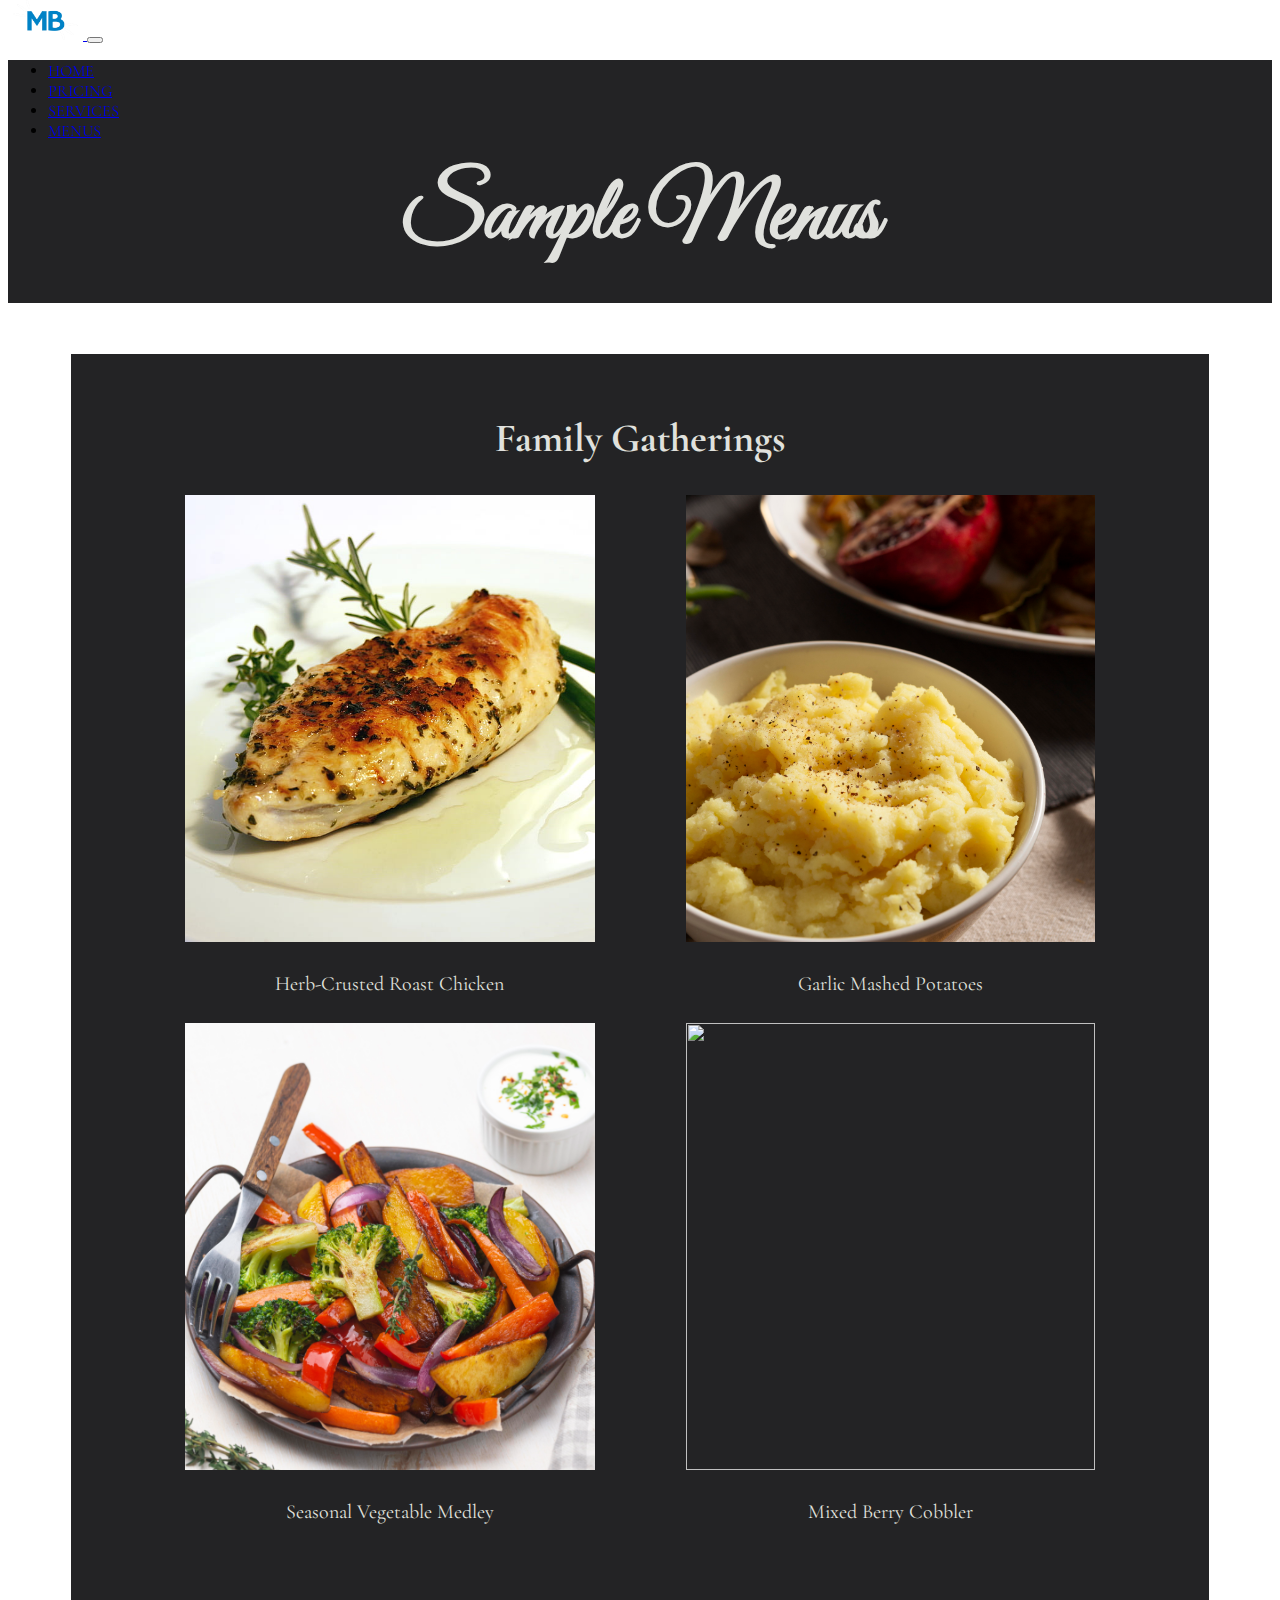
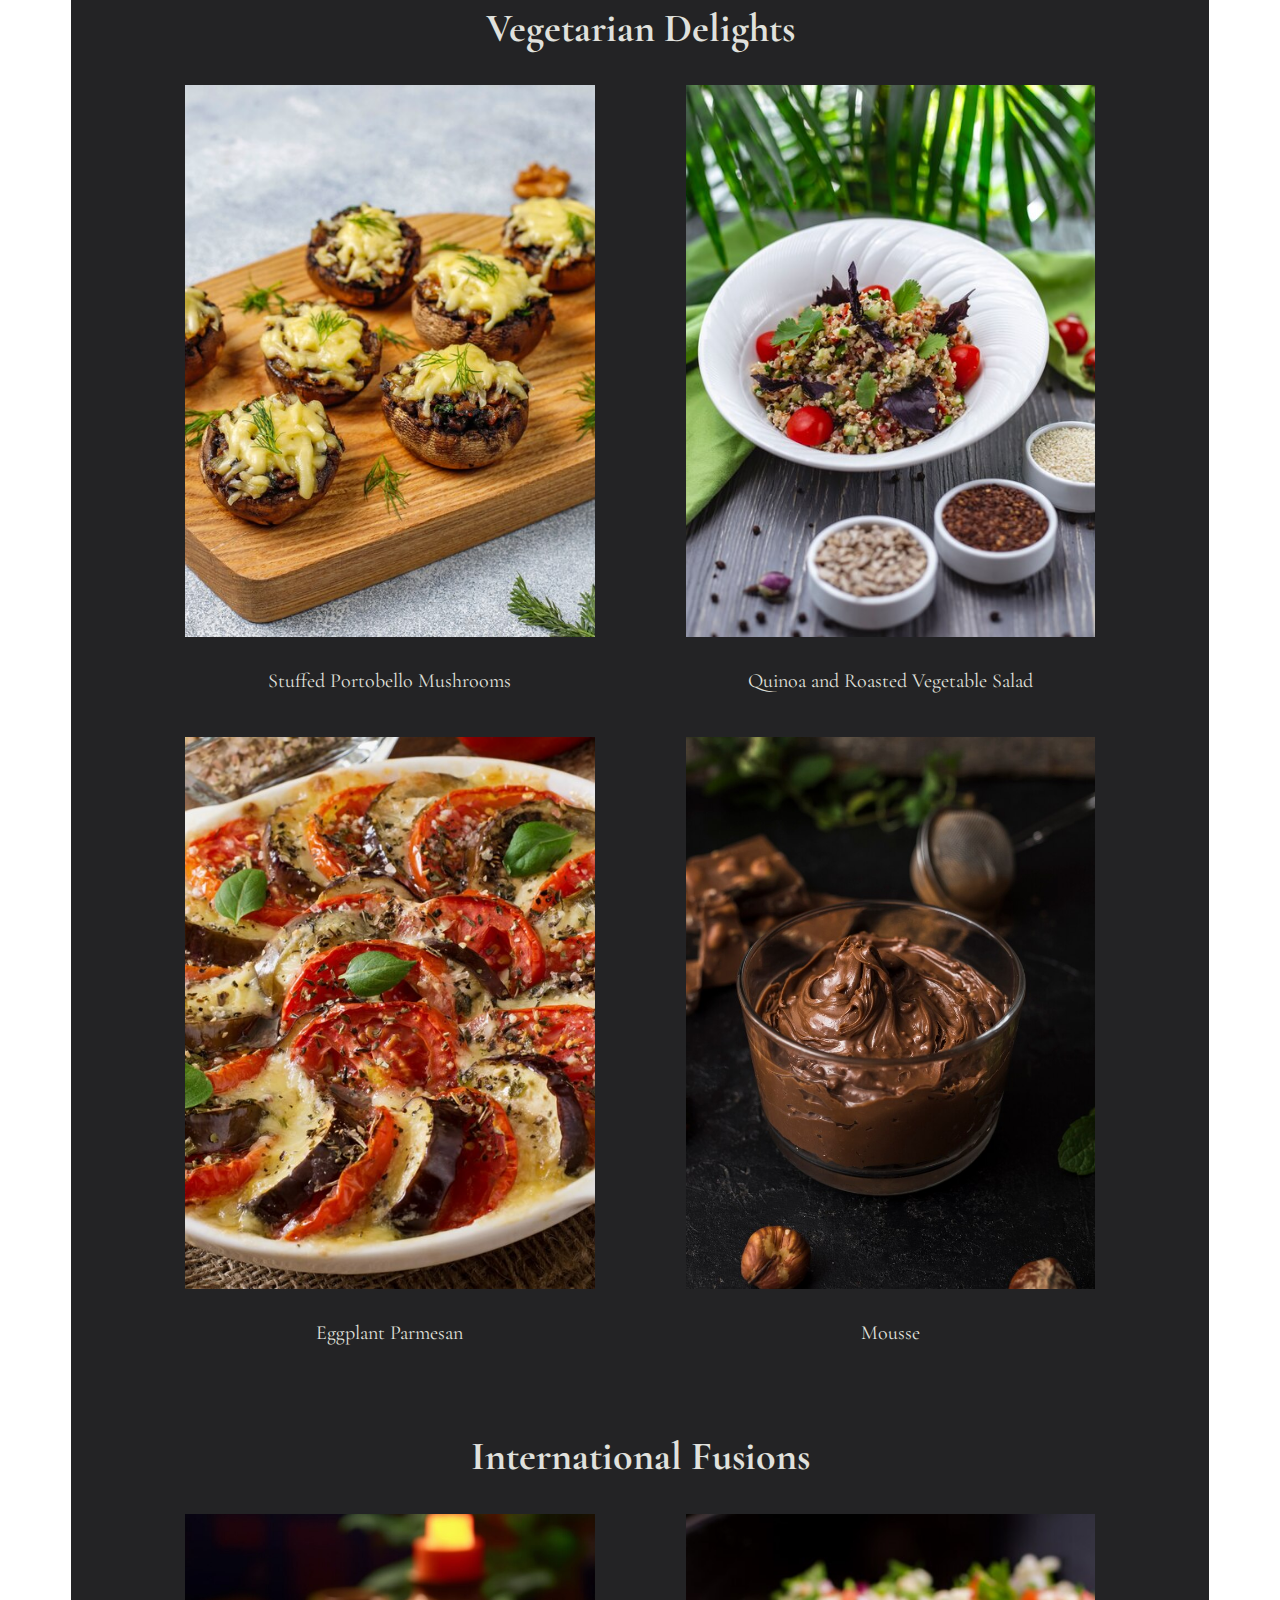
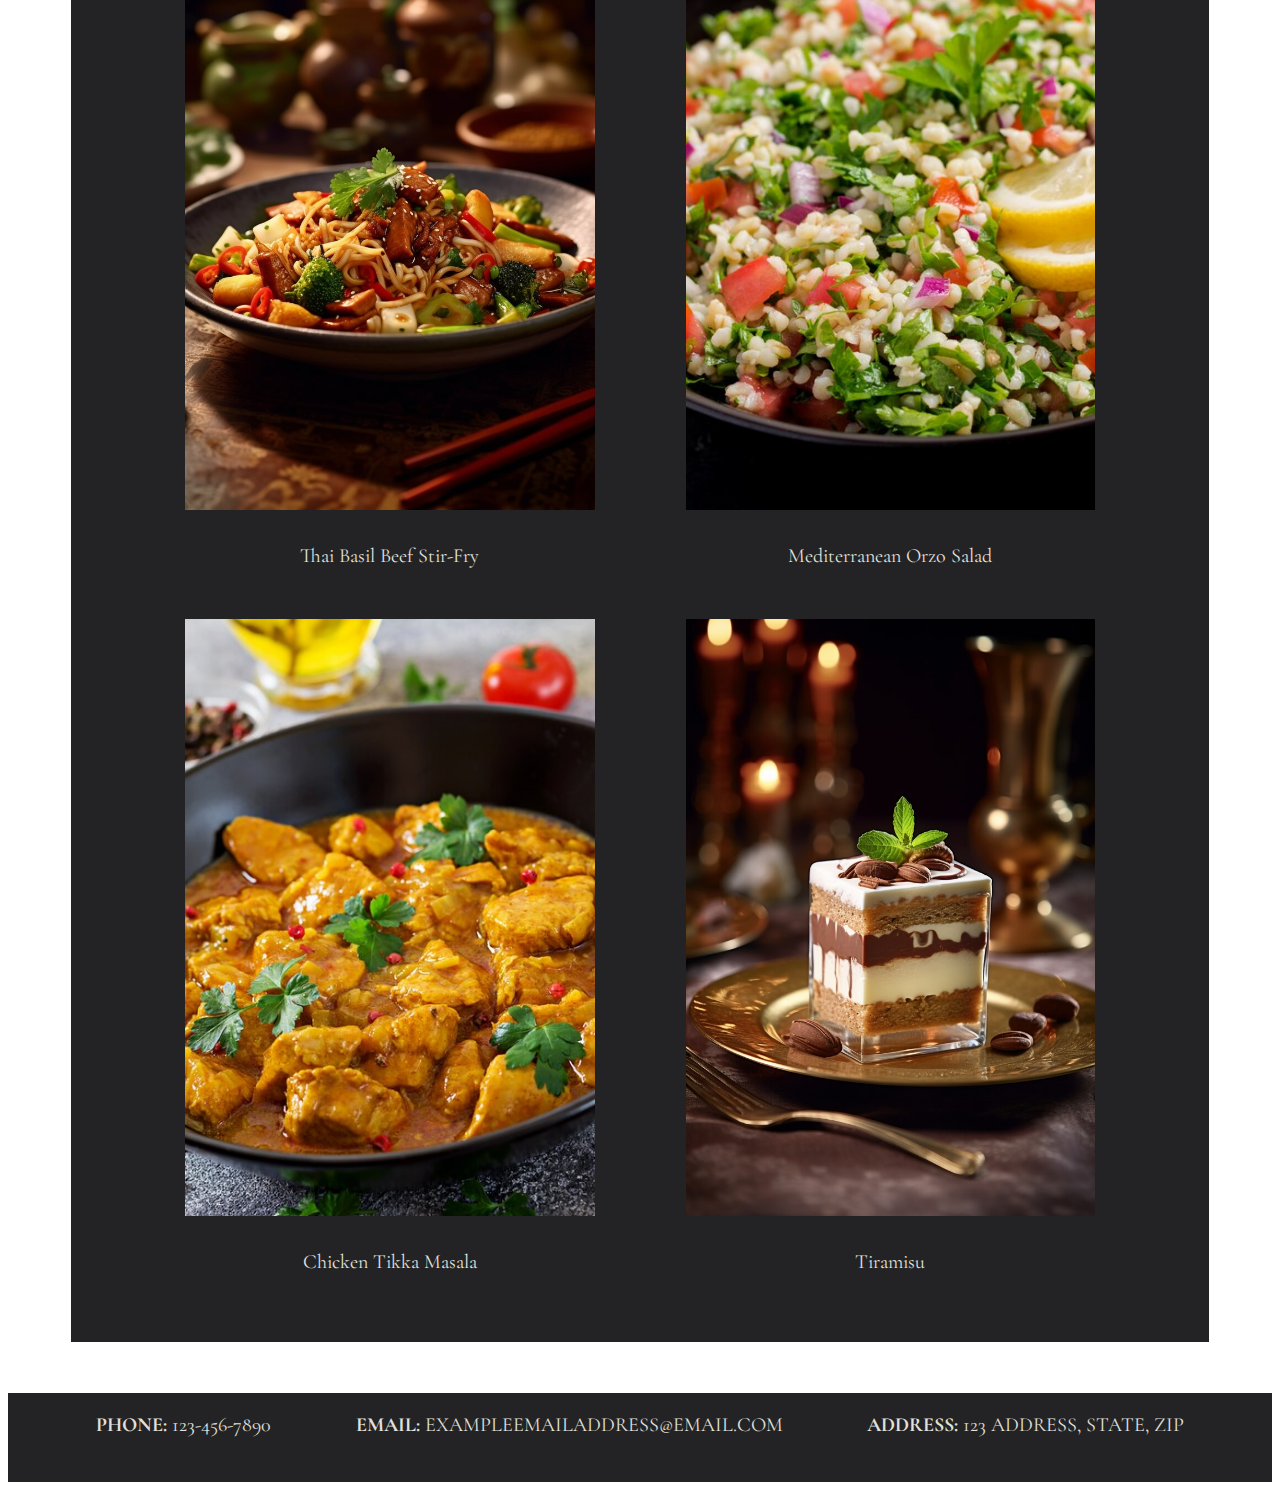
==== menus.html @ cbbb9ab1 "all files added" ====
<!DOCTYPE html>
<html lang="en">

<head>
    <meta charset="UTF-8">
    <meta name="viewport" content="width=device-width, initial-scale=1.0">
    <!-- Google Fonts -->
    <link rel="preconnect" href="https://fonts.googleapis.com">
    <link rel="preconnect" href="https://fonts.gstatic.com" crossorigin>
    <link
        href="https://fonts.googleapis.com/css2?family=Cormorant+Garamond:wght@400;700&family=Great+Vibes&display=swap"
        rel="stylesheet">

    <!-- Link to FontAwesome -->
    <script src="https://kit.fontawesome.com/5a53f72dce.js" crossorigin="anonymous"></script>

    <!-- Link to Bootstrap -->
    <link href="https://cdn.jsdelivr.net/npm/bootstrap@5.3.2/dist/css/bootstrap.min.css" rel="stylesheet"
        integrity="sha384-T3c6CoIi6uLrA9TneNEoa7RxnatzjcDSCmG1MXxSR1GAsXEV/Dwwykc2MPK8M2HN" crossorigin="anonymous">

    <!-- Link to CSS -->
    <link rel="stylesheet" href="menus.css">

    <title>Chef Menus</title>
</head>


<body>
    <header>
        <nav class="navbar navbar-expand-lg bg-body-tertiary" class="navbar bg-dark border-bottom border-body"
            data-bs-theme="dark">
            <div class="container-fluid">
                <a class="navbar-brand" href="index.html">
                    <img src="logo.png" alt="logo" width="75" height="40">
                </a>
                <button class="navbar-toggler" type="button" data-bs-toggle="collapse"
                    data-bs-target="#navbarSupportedContent" aria-controls="navbarSupportedContent"
                    aria-expanded="false" aria-label="Toggle navigation">
                    <span class="navbar-toggler-icon"></span>
                </button>
                <div class="collapse navbar-collapse" id="navbarSupportedContent">
                    <ul class="navbar-nav ms-auto mb-2 mb-lg-0">
                        <li class="nav-item">
                            <a class="nav-link active text-primary-emphasis" aria-current="page"
                                href="index.html">Home</a>
                        </li>
                        <li class="nav-item">
                            <a class="nav-link active" aria-current="page" href="pricing.html">Pricing</a>
                        </li>
                        <li class="nav-item">
                            <a class="nav-link active" aria-current="page" href="services.html">Services</a>
                        </li>
                        <li class="nav-item">
                            <a class="nav-link active" aria-current="page" href="menus.html">Menus</a>
                        </li>
                    </ul>
                    </form>
                </div>
            </div>
        </nav>
    </header>

    <h1>Sample Menus</h1>

    <div class="container1">
        <div class="group">
            <h2>Family Gatherings</h2>
            <div class="arrangement">
                <img class="pic1" src="herb-CrustedRoastChicken.jpeg" alt="chicken">
                <p class="text1">Herb-Crusted Roast Chicken</p>

                <img class="pic2" src="mashPotatoes.jpg" alt="mash potatoes">
                <p class="text2">Garlic Mashed Potatoes</p>

                <img class="pic3" src="veggies.jpg" alt="">
                <p class="text3">Seasonal Vegetable Medley</p>

                <img class="pic4" src="cobbler.jpg" alt="">
                <p class="text4">Mixed Berry Cobbler</p>
            </div>
        </div>

        <div class="group">
            <h2>Vegetarian Delights</h2>
            <div class="arrangement">
                <img class="pic1" src="mushrooms.jpeg" alt="">
                <p class="text1">Stuffed Portobello Mushrooms</p>

                <img class="pic2" src="salad.jpeg" alt="">
                <p class="text2">Quinoa and Roasted Vegetable Salad</p>

                <img class="pic3" src="eggplant.jpeg" alt="">
                <p class="text3">Eggplant Parmesan</p>

                <img class="pic4" src="mousse.jpeg" alt="">
                <p class="text4">Mousse</p>
            </div>
        </div>

        <div class="group">
            <h2> International Fusions</h2>
            <div class="arrangement">
                <img class="pic1" src="BeefStir-Fry.jpeg" alt="Thai Basil Beef Stir-Fry">
                <p class="text1">Thai Basil Beef Stir-Fry</p>

                <img class="pic2" src="orzoSalad.jpeg" alt="Mediterranean Orzo Salad">
                <p class="text2">Mediterranean Orzo Salad</p>

                <img class="pic3" src="chickenMasala .jpeg" alt="Chicken Tikka Masala">
                <p class="text3">Chicken Tikka Masala</p>

                <img class="pic4" src="tiramisu.jpeg" alt="">
                <p class="text4">Tiramisu</p>
            </div>
        </div>
        <div id="space"></div>
    </div>

    <footer>
        <div id="quickID">
            <p><span>Phone:</span> 123-456-7890 </p>
            <p><span>Email:</span> exampleEmailaddress@email.com</p>
            <p><span>Address:</span> 123 Address, State, Zip</p>
        </div>
        <div id="socials">
            <!-- *** REMEMBER TO ADD THE LINKS ***-->
            <a href=""><i class="fa-brands fa-instagram"></i></a>
            <a href=""><i class="fa-brands fa-linkedin-in"></i></a>
            <a href=""><i class="fa-brands fa-facebook-f"></i></a>
            <a href=""><i class="fa-brands fa-youtube"></i></a>
        </div>
    </footer>


    <!-- Bootstrap link -->
    <script src="https://cdn.jsdelivr.net/npm/bootstrap@5.3.2/dist/js/bootstrap.bundle.min.js"
        integrity="sha384-C6RzsynM9kWDrMNeT87bh95OGNyZPhcTNXj1NW7RuBCsyN/o0jlpcV8Qyq46cDfL"
        crossorigin="anonymous"></script>
</body>

</html>
---- menus.css ----
/* Setting Fonts for Page */
* {
    font-family: 'Cormorant Garamond', serif;
}

h1 {
    font-family: 'Great Vibes', cursive;
}


/* Nav Bar formatting */
ul {
    padding-right: 5px;
}

.navbar{
    z-index: 6;
    position: fixed;
    width: 100%;
    top: 0;
}

li .nav-link.active{
    text-transform: uppercase;
    padding-right: 25px;
    transition: all;
    transition-duration: 0.5s;
}
li .nav-link.active:hover{
    color: #0082C6;
}


/* STYLING FOR MENUS PAGE */
h1 {
    margin-bottom: 0;
    color: #E0E1DD;
    background-color: #232325;
    padding-top: 100px;
    padding-bottom: 30px;
    font-size: 90px;
    text-align: center;
}

h2 {
    font-weight: bold;
    font-size: 40px;
    padding-top: 60px;
}

.container1 {
    margin: 4% 5%;
    background-color: #232325;
    color: #E0E1DD;
    text-align: center;
}

.arrangement {
    margin: 2% 10% 0 10%;
    display: grid;
    grid-template-columns: 1fr 1fr;
    grid-template-rows: 44% 6% 44% 6%;
    grid-auto-rows: 0%;
    column-gap: 10%;
    row-gap: 1%;
}

.arrangement img {
    width: 100%;
    height: 100%;
    object-fit: cover;
    transition: all;
    transition-duration: 1s;
}

.arrangement img:hover{
    transform: scale(1.03);
    opacity: 0.6;
}

p {
    font-size: 20px;
    transition: all;
    transition-duration: 0.5s;
}

p:hover{
    color: #0082C6;
}

.pic1 {
    grid-column-start: 1;
    grid-row-start: 1;

}

.pic2 {
    grid-column-start: 2;
    grid-row-start: 1;
}

.pic3 {
    grid-column-start: 1;
    grid-row-start: 3;

}

.pic4 {
    grid-column-start: 2;
    grid-row-start: 3;
}

.text1 {
    grid-column-start: 1;
    grid-row-start: 2;
    height: 10%;
}

.text2 {
    grid-column-start: 2;
    grid-row-start: 2;
    height: 10%;
}

.text3 {
    grid-column-start: 1;
    grid-row-start: 4;
}

.text4 {
    grid-column-start: 2;
    grid-row-start: 4;
}

#space {
    height: 8vh;
}


/* FOOTER SECTION FORMATTING */
footer {
    text-align: center;
    background-color: #232325;
}


span {
    font-weight: bold;
}


#quickID {
    padding-top: 20px;
}


#quickID p {
    text-transform: uppercase;
    justify-content: space-evenly;
    display: inline;
    margin: 0 40px;
    color: #E0E1DD;
}


#socials i {
    padding-top: 20px;
    padding-bottom: 20px;
    font-size: 25px;
    color: #E0E1DD;
    display: flex;
    display: inline-block;
    align-self: center;
    margin: 0 10px;
    transition: all;
    transition-duration: 1s;
}

i:hover {
    transform: scale(1.2);
    color: #0082C6;
}

@media (max-width: 1178) {
    #quickID p {
        padding-bottom: 3%;
        display: block;
        font-size: 11px;
    }
}

@media (max-width: 750px) {
    h2{
        padding-top: 4%;
        font-size: 35px;
    }
    p{
        padding-top: 0;
        font-size: 14px;
    }
    .arrangement{
        row-gap: 4%;
    }
    .group{
        padding-bottom: 30%;
    }
    p.text{
        padding-bottom: 3%;
    }
    #space{
        height: 0;
    }
}
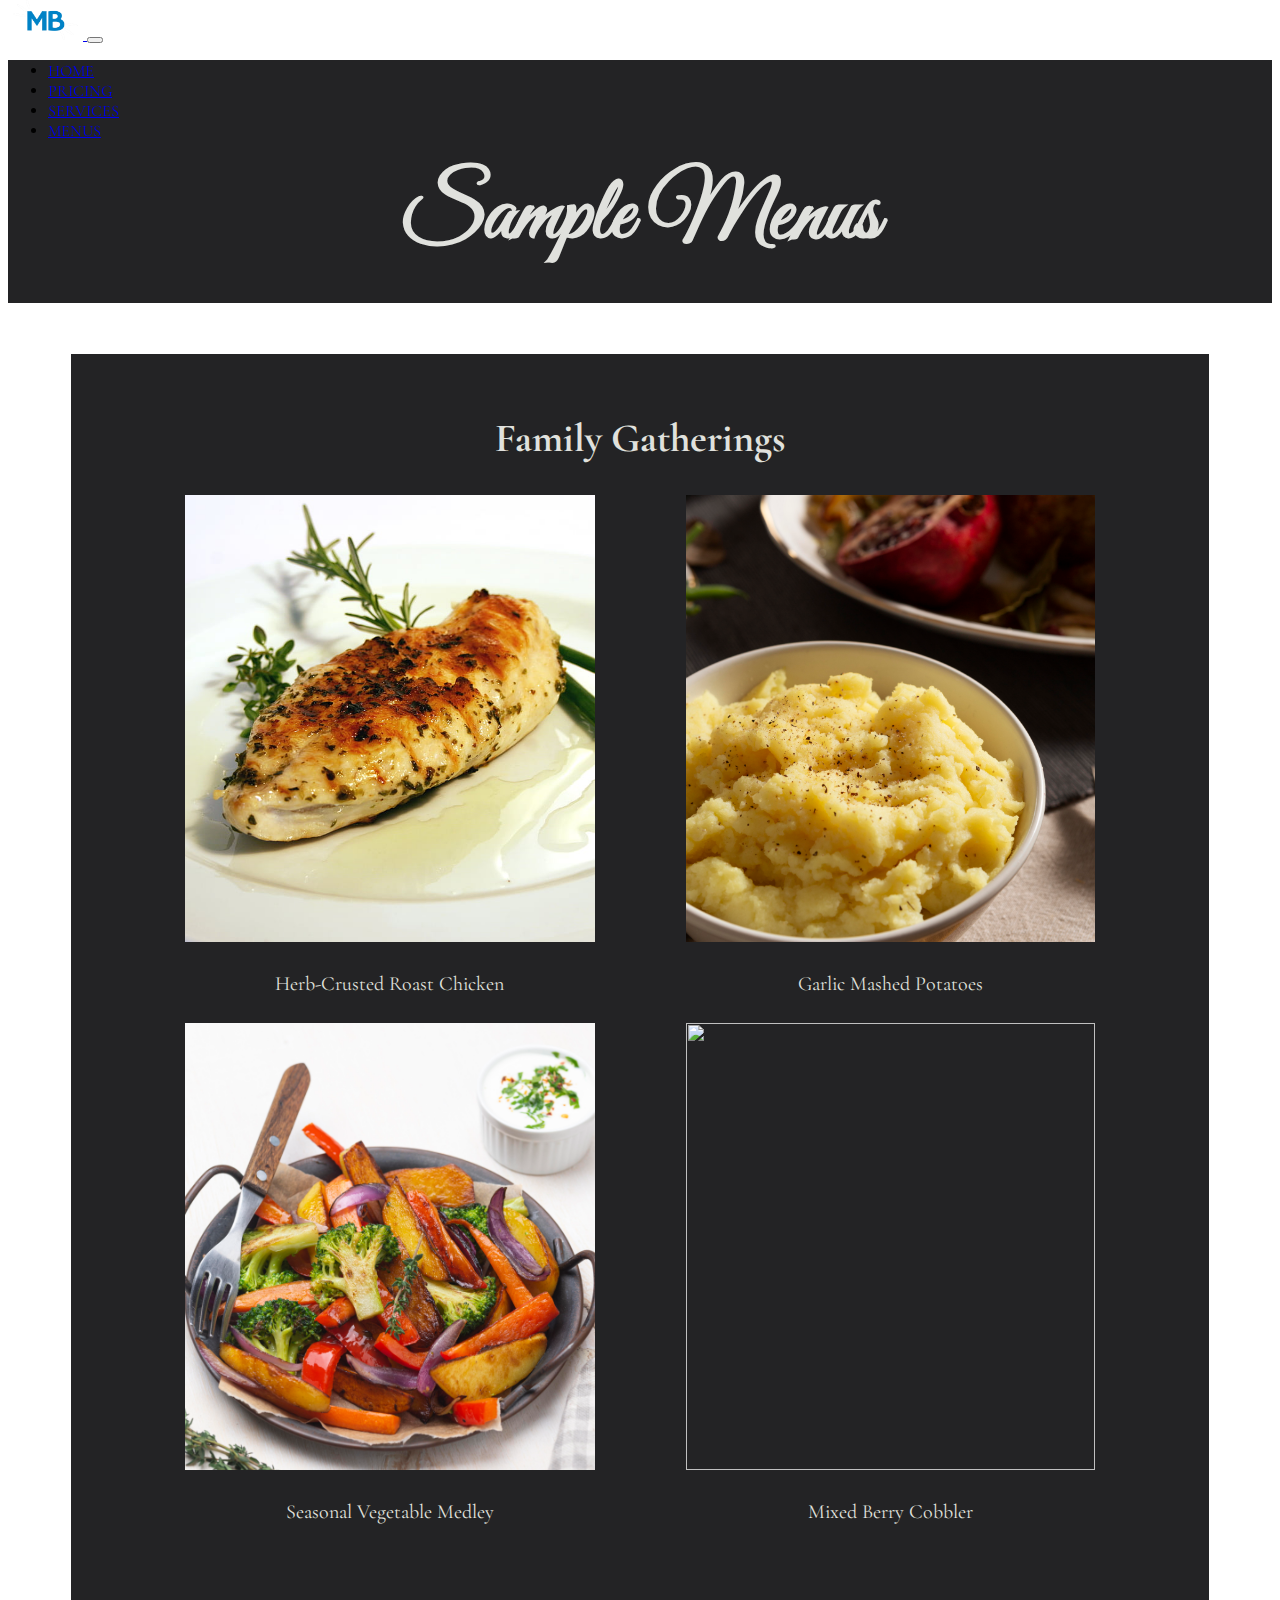
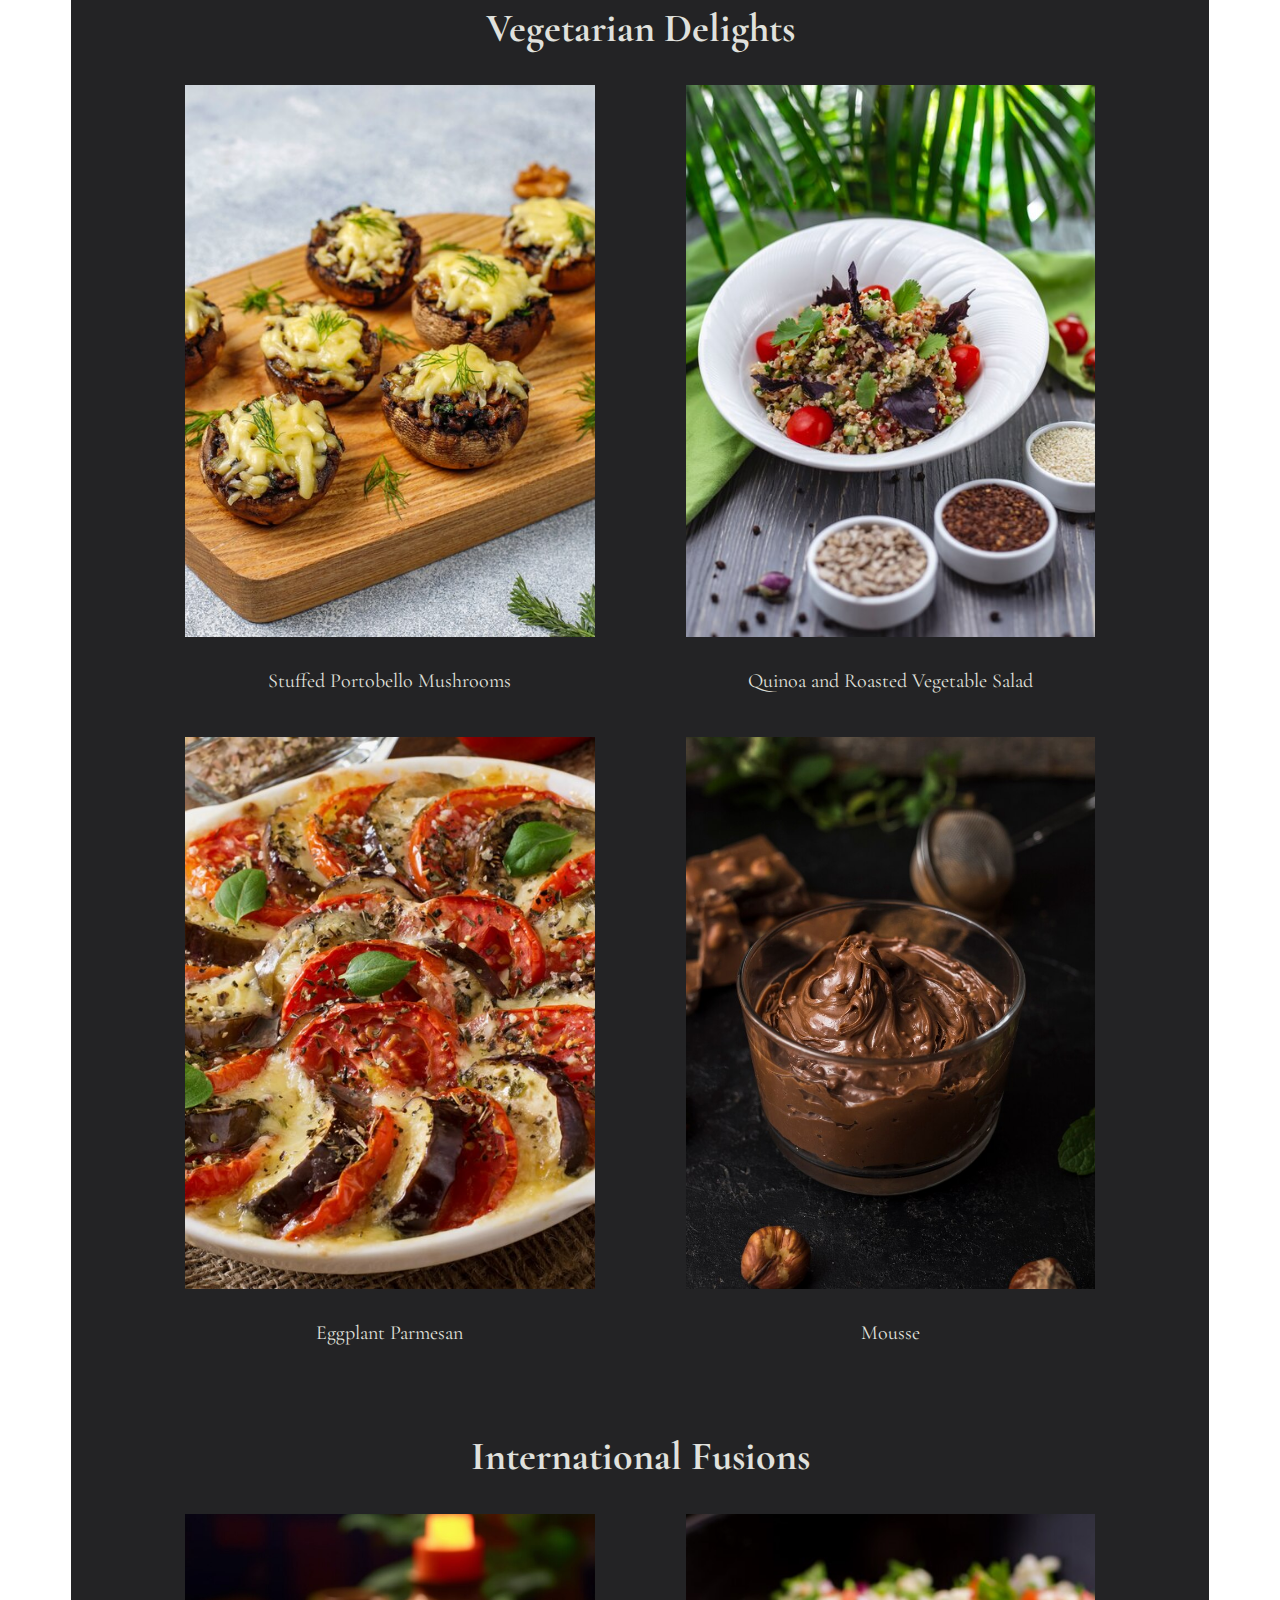
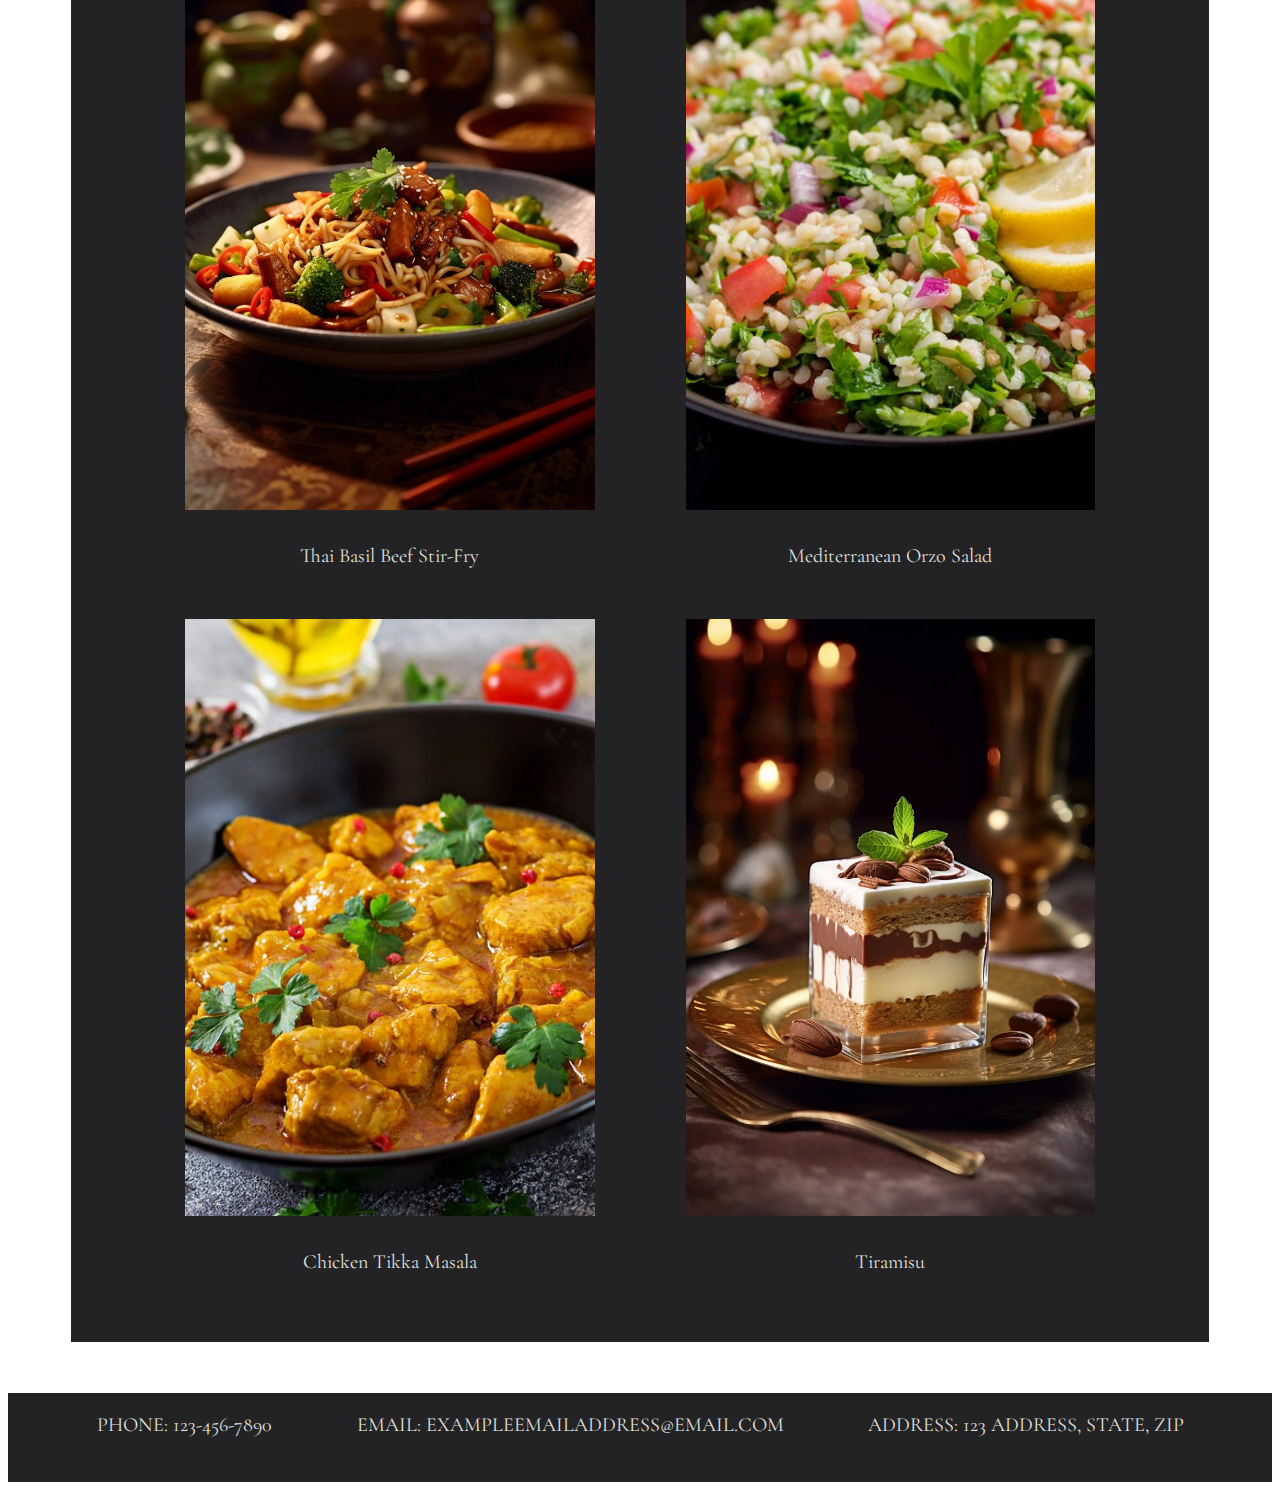
==== commit 7a61c773: "all updates for final draft created." ====
--- a/menus.html
+++ b/menus.html
@@ -1,141 +1,165 @@
 <!DOCTYPE html>
 <html lang="en">
 
+
 <head>
-    <meta charset="UTF-8">
-    <meta name="viewport" content="width=device-width, initial-scale=1.0">
-    <!-- Google Fonts -->
-    <link rel="preconnect" href="https://fonts.googleapis.com">
-    <link rel="preconnect" href="https://fonts.gstatic.com" crossorigin>
-    <link
-        href="https://fonts.googleapis.com/css2?family=Cormorant+Garamond:wght@400;700&family=Great+Vibes&display=swap"
-        rel="stylesheet">
+   <meta charset="UTF-8">
+   <meta name="viewport" content="width=device-width, initial-scale=1.0">
+   <!-- Google Fonts -->
+   <link rel="preconnect" href="https://fonts.googleapis.com">
+   <link rel="preconnect" href="https://fonts.gstatic.com" crossorigin>
+   <link
+       href="https://fonts.googleapis.com/css2?family=Cormorant+Garamond:wght@400;700&family=Great+Vibes&display=swap"
+       rel="stylesheet">
 
-    <!-- Link to FontAwesome -->
-    <script src="https://kit.fontawesome.com/5a53f72dce.js" crossorigin="anonymous"></script>
 
-    <!-- Link to Bootstrap -->
-    <link href="https://cdn.jsdelivr.net/npm/bootstrap@5.3.2/dist/css/bootstrap.min.css" rel="stylesheet"
-        integrity="sha384-T3c6CoIi6uLrA9TneNEoa7RxnatzjcDSCmG1MXxSR1GAsXEV/Dwwykc2MPK8M2HN" crossorigin="anonymous">
+   <!-- Link to FontAwesome -->
+   <script src="https://kit.fontawesome.com/5a53f72dce.js" crossorigin="anonymous"></script>
 
-    <!-- Link to CSS -->
-    <link rel="stylesheet" href="menus.css">
 
-    <title>Chef Menus</title>
+   <!-- Link to Bootstrap -->
+   <link href="https://cdn.jsdelivr.net/npm/bootstrap@5.3.2/dist/css/bootstrap.min.css" rel="stylesheet"
+       integrity="sha384-T3c6CoIi6uLrA9TneNEoa7RxnatzjcDSCmG1MXxSR1GAsXEV/Dwwykc2MPK8M2HN" crossorigin="anonymous">
+
+
+   <!-- Link to CSS -->
+   <link rel="stylesheet" href="menus.css">
+
+
+   <title>Chef Menus</title>
 </head>
 
 
-<body>
-    <header>
-        <nav class="navbar navbar-expand-lg bg-body-tertiary" class="navbar bg-dark border-bottom border-body"
-            data-bs-theme="dark">
-            <div class="container-fluid">
-                <a class="navbar-brand" href="index.html">
-                    <img src="logo.png" alt="logo" width="75" height="40">
-                </a>
-                <button class="navbar-toggler" type="button" data-bs-toggle="collapse"
-                    data-bs-target="#navbarSupportedContent" aria-controls="navbarSupportedContent"
-                    aria-expanded="false" aria-label="Toggle navigation">
-                    <span class="navbar-toggler-icon"></span>
-                </button>
-                <div class="collapse navbar-collapse" id="navbarSupportedContent">
-                    <ul class="navbar-nav ms-auto mb-2 mb-lg-0">
-                        <li class="nav-item">
-                            <a class="nav-link active text-primary-emphasis" aria-current="page"
-                                href="index.html">Home</a>
-                        </li>
-                        <li class="nav-item">
-                            <a class="nav-link active" aria-current="page" href="pricing.html">Pricing</a>
-                        </li>
-                        <li class="nav-item">
-                            <a class="nav-link active" aria-current="page" href="services.html">Services</a>
-                        </li>
-                        <li class="nav-item">
-                            <a class="nav-link active" aria-current="page" href="menus.html">Menus</a>
-                        </li>
-                    </ul>
-                    </form>
-                </div>
-            </div>
-        </nav>
-    </header>
-
-    <h1>Sample Menus</h1>
-
-    <div class="container1">
-        <div class="group">
-            <h2>Family Gatherings</h2>
-            <div class="arrangement">
-                <img class="pic1" src="herb-CrustedRoastChicken.jpeg" alt="chicken">
-                <p class="text1">Herb-Crusted Roast Chicken</p>
-
-                <img class="pic2" src="mashPotatoes.jpg" alt="mash potatoes">
-                <p class="text2">Garlic Mashed Potatoes</p>
-
-                <img class="pic3" src="veggies.jpg" alt="">
-                <p class="text3">Seasonal Vegetable Medley</p>
-
-                <img class="pic4" src="cobbler.jpg" alt="">
-                <p class="text4">Mixed Berry Cobbler</p>
-            </div>
-        </div>
-
-        <div class="group">
-            <h2>Vegetarian Delights</h2>
-            <div class="arrangement">
-                <img class="pic1" src="mushrooms.jpeg" alt="">
-                <p class="text1">Stuffed Portobello Mushrooms</p>
-
-                <img class="pic2" src="salad.jpeg" alt="">
-                <p class="text2">Quinoa and Roasted Vegetable Salad</p>
-
-                <img class="pic3" src="eggplant.jpeg" alt="">
-                <p class="text3">Eggplant Parmesan</p>
-
-                <img class="pic4" src="mousse.jpeg" alt="">
-                <p class="text4">Mousse</p>
-            </div>
-        </div>
-
-        <div class="group">
-            <h2> International Fusions</h2>
-            <div class="arrangement">
-                <img class="pic1" src="BeefStir-Fry.jpeg" alt="Thai Basil Beef Stir-Fry">
-                <p class="text1">Thai Basil Beef Stir-Fry</p>
-
-                <img class="pic2" src="orzoSalad.jpeg" alt="Mediterranean Orzo Salad">
-                <p class="text2">Mediterranean Orzo Salad</p>
-
-                <img class="pic3" src="chickenMasala .jpeg" alt="Chicken Tikka Masala">
-                <p class="text3">Chicken Tikka Masala</p>
-
-                <img class="pic4" src="tiramisu.jpeg" alt="">
-                <p class="text4">Tiramisu</p>
-            </div>
-        </div>
-        <div id="space"></div>
-    </div>
-
-    <footer>
-        <div id="quickID">
-            <p><span>Phone:</span> 123-456-7890 </p>
-            <p><span>Email:</span> exampleEmailaddress@email.com</p>
-            <p><span>Address:</span> 123 Address, State, Zip</p>
-        </div>
-        <div id="socials">
-            <!-- *** REMEMBER TO ADD THE LINKS ***-->
-            <a href=""><i class="fa-brands fa-instagram"></i></a>
-            <a href=""><i class="fa-brands fa-linkedin-in"></i></a>
-            <a href=""><i class="fa-brands fa-facebook-f"></i></a>
-            <a href=""><i class="fa-brands fa-youtube"></i></a>
-        </div>
-    </footer>
 
 
-    <!-- Bootstrap link -->
-    <script src="https://cdn.jsdelivr.net/npm/bootstrap@5.3.2/dist/js/bootstrap.bundle.min.js"
-        integrity="sha384-C6RzsynM9kWDrMNeT87bh95OGNyZPhcTNXj1NW7RuBCsyN/o0jlpcV8Qyq46cDfL"
-        crossorigin="anonymous"></script>
+<body>
+   <header>
+       <nav class="navbar navbar-expand-lg bg-body-tertiary" class="navbar bg-dark border-bottom border-body"
+           data-bs-theme="dark">
+           <div class="container-fluid">
+               <a class="navbar-brand" href="index.html">
+                   <img src="logo.png" alt="logo" width="75" height="40">
+               </a>
+               <button class="navbar-toggler" type="button" data-bs-toggle="collapse"
+                   data-bs-target="#navbarSupportedContent" aria-controls="navbarSupportedContent"
+                   aria-expanded="false" aria-label="Toggle navigation">
+                   <span class="navbar-toggler-icon"></span>
+               </button>
+               <div class="collapse navbar-collapse" id="navbarSupportedContent">
+                   <ul class="navbar-nav ms-auto mb-2 mb-lg-0">
+                       <li class="nav-item">
+                           <a class="nav-link active text-primary-emphasis" aria-current="page"
+                               href="index.html">Home</a>
+                       </li>
+                       <li class="nav-item">
+                           <a class="nav-link active" aria-current="page" href="pricing.html">Pricing</a>
+                       </li>
+                       <li class="nav-item">
+                           <a class="nav-link active" aria-current="page" href="services.html">Services</a>
+                       </li>
+                       <li class="nav-item">
+                           <a class="nav-link active" aria-current="page" href="menus.html">Menus</a>
+                       </li>
+                   </ul>
+                   </form>
+               </div>
+           </div>
+       </nav>
+   </header>
+
+
+   <h1>Sample Menus</h1>
+
+
+   <div class="container1">
+       <div class="group">
+           <h2>Family Gatherings</h2>
+           <div class="arrangement">
+               <img class="pic1" src="herb-CrustedRoastChicken.jpeg" alt="chicken">
+               <p class="text1">Herb-Crusted Roast Chicken</p>
+
+
+               <img class="pic2" src="mashPotatoes.jpg" alt="mash potatoes">
+               <p class="text2">Garlic Mashed Potatoes</p>
+
+
+               <img class="pic3" src="veggies.jpg" alt="">
+               <p class="text3">Seasonal Vegetable Medley</p>
+
+
+               <img class="pic4" src="cobbler.jpg" alt="">
+               <p class="text4">Mixed Berry Cobbler</p>
+           </div>
+       </div>
+
+
+       <div class="group">
+           <h2>Vegetarian Delights</h2>
+           <div class="arrangement">
+               <img class="pic1" src="mushrooms.jpeg" alt="">
+               <p class="text1">Stuffed Portobello Mushrooms</p>
+
+
+               <img class="pic2" src="salad.jpeg" alt="">
+               <p class="text2">Quinoa and Roasted Vegetable Salad</p>
+
+
+               <img class="pic3" src="eggplant.jpeg" alt="">
+               <p class="text3">Eggplant Parmesan</p>
+
+
+               <img class="pic4" src="mousse.jpeg" alt="">
+               <p class="text4">Mousse</p>
+           </div>
+       </div>
+
+
+       <div class="group">
+           <h2> International Fusions</h2>
+           <div class="arrangement">
+               <img class="pic1" src="BeefStir-Fry.jpeg" alt="Thai Basil Beef Stir-Fry">
+               <p class="text1">Thai Basil Beef Stir-Fry</p>
+
+
+               <img class="pic2" src="orzoSalad.jpeg" alt="Mediterranean Orzo Salad">
+               <p class="text2">Mediterranean Orzo Salad</p>
+
+
+               <img class="pic3" src="chickenMasala .jpeg" alt="Chicken Tikka Masala">
+               <p class="text3">Chicken Tikka Masala</p>
+
+
+               <img class="pic4" src="tiramisu.jpeg" alt="">
+               <p class="text4">Tiramisu</p>
+           </div>
+       </div>
+       <div id="space"></div>
+   </div>
+
+
+   <footer>
+       <div id="quickID">
+           <p>Phone: 123-456-7890 </p>
+           <p>Email: exampleEmailaddress@email.com</p>
+           <p>Address: 123 Address, State, Zip</p>
+       </div>
+       <div id="socials">
+           <!-- *** REMEMBER TO ADD THE LINKS ***-->
+           <a href=""><i class="fa-brands fa-instagram"></i></a>
+           <a href=""><i class="fa-brands fa-linkedin-in"></i></a>
+           <a href=""><i class="fa-brands fa-facebook-f"></i></a>
+           <a href=""><i class="fa-brands fa-youtube"></i></a>
+       </div>
+   </footer>
+
+
+
+
+   <!-- Bootstrap link -->
+   <script src="https://cdn.jsdelivr.net/npm/bootstrap@5.3.2/dist/js/bootstrap.bundle.min.js"
+       integrity="sha384-C6RzsynM9kWDrMNeT87bh95OGNyZPhcTNXj1NW7RuBCsyN/o0jlpcV8Qyq46cDfL"
+       crossorigin="anonymous"></script>
 </body>
 
-</html>+
+</html>
